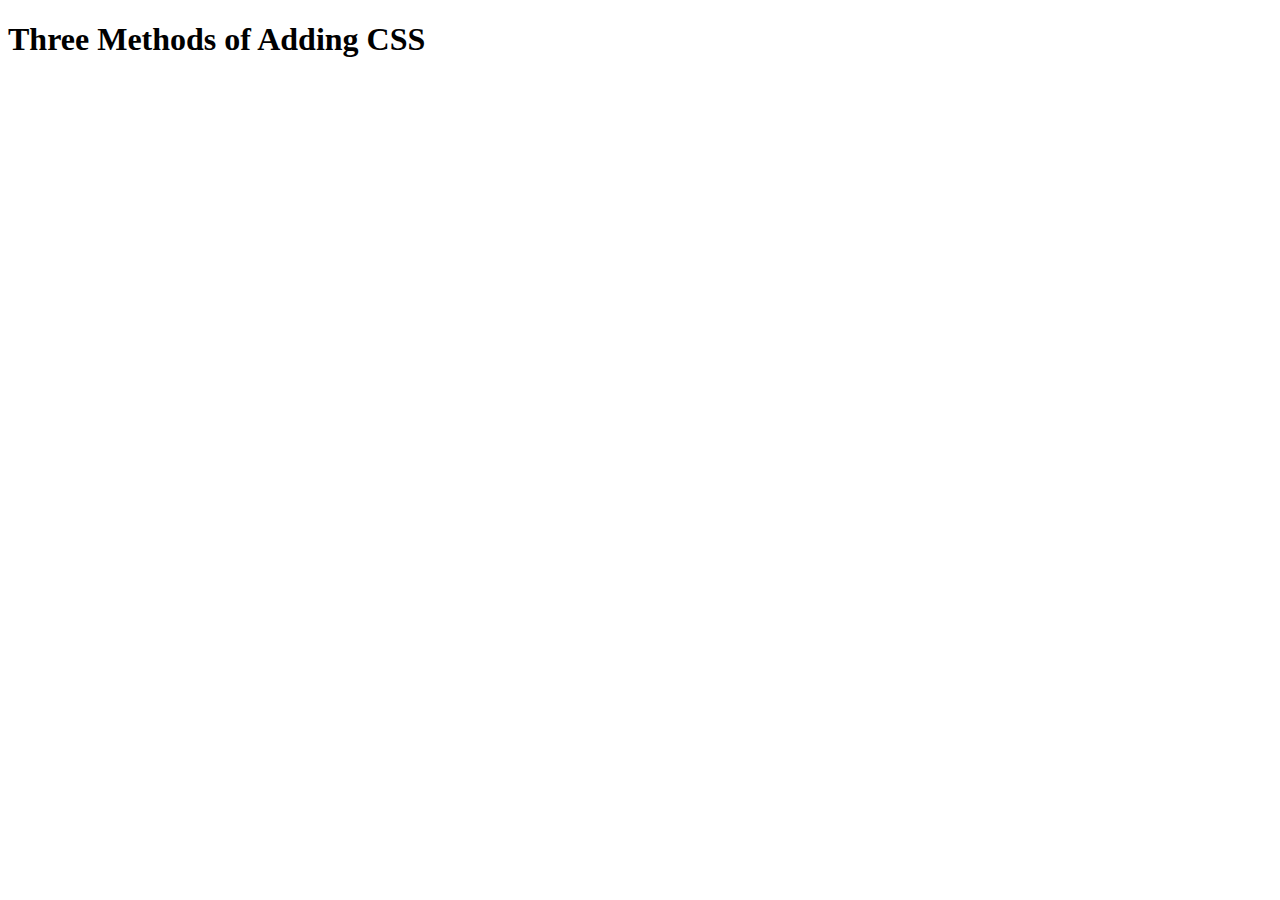
==== Section5_Introduction to CSS/5.1. Adding CSS/index.html @ 326e095e "Daily update: Wed, Feb  5, 2025 11:39:39 PM" ====
<!DOCTYPE html>
<html lang="en">

<head>
  <meta charset="UTF-8">
  <title>Adding CSS</title>
</head>

<body>
  <h1>Three Methods of Adding CSS</h1>
  <!-- Create 3 Links to The 3 Webpages: inline, internal and external -->
</body>

</html>
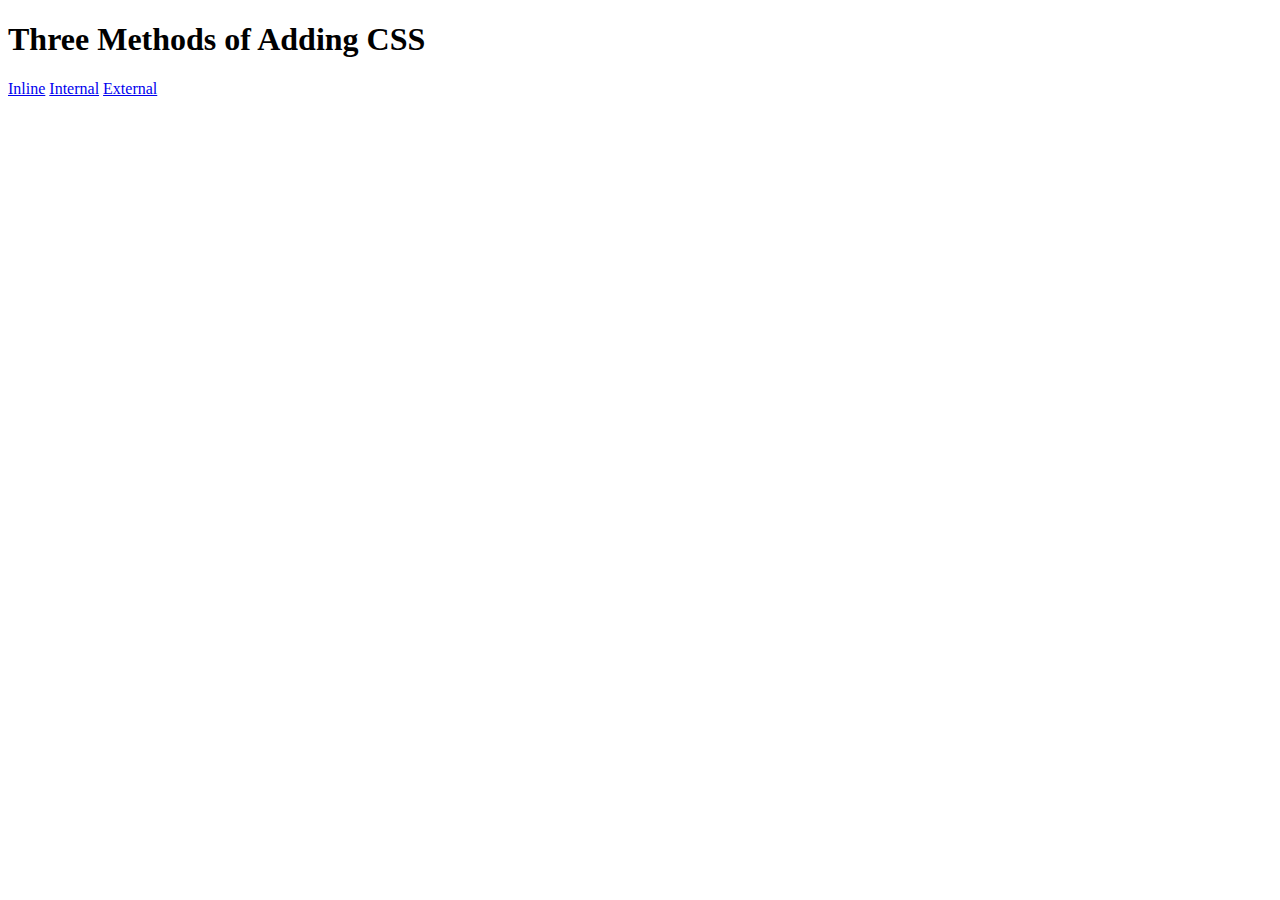
==== commit 84e0a39a: "Daily update: Wed, Feb  5, 2025 11:39:39 PM" ====
--- a/Section5_Introduction to CSS/5.1. Adding CSS/index.html
+++ b/Section5_Introduction to CSS/5.1. Adding CSS/index.html
@@ -9,6 +9,10 @@
 <body>
   <h1>Three Methods of Adding CSS</h1>
   <!-- Create 3 Links to The 3 Webpages: inline, internal and external -->
+   <a href="./inline.html">Inline</a>
+   <a href="./internal.html">Internal</a>
+   <a href="./external.html">External</a>
+
 </body>
 
 </html>